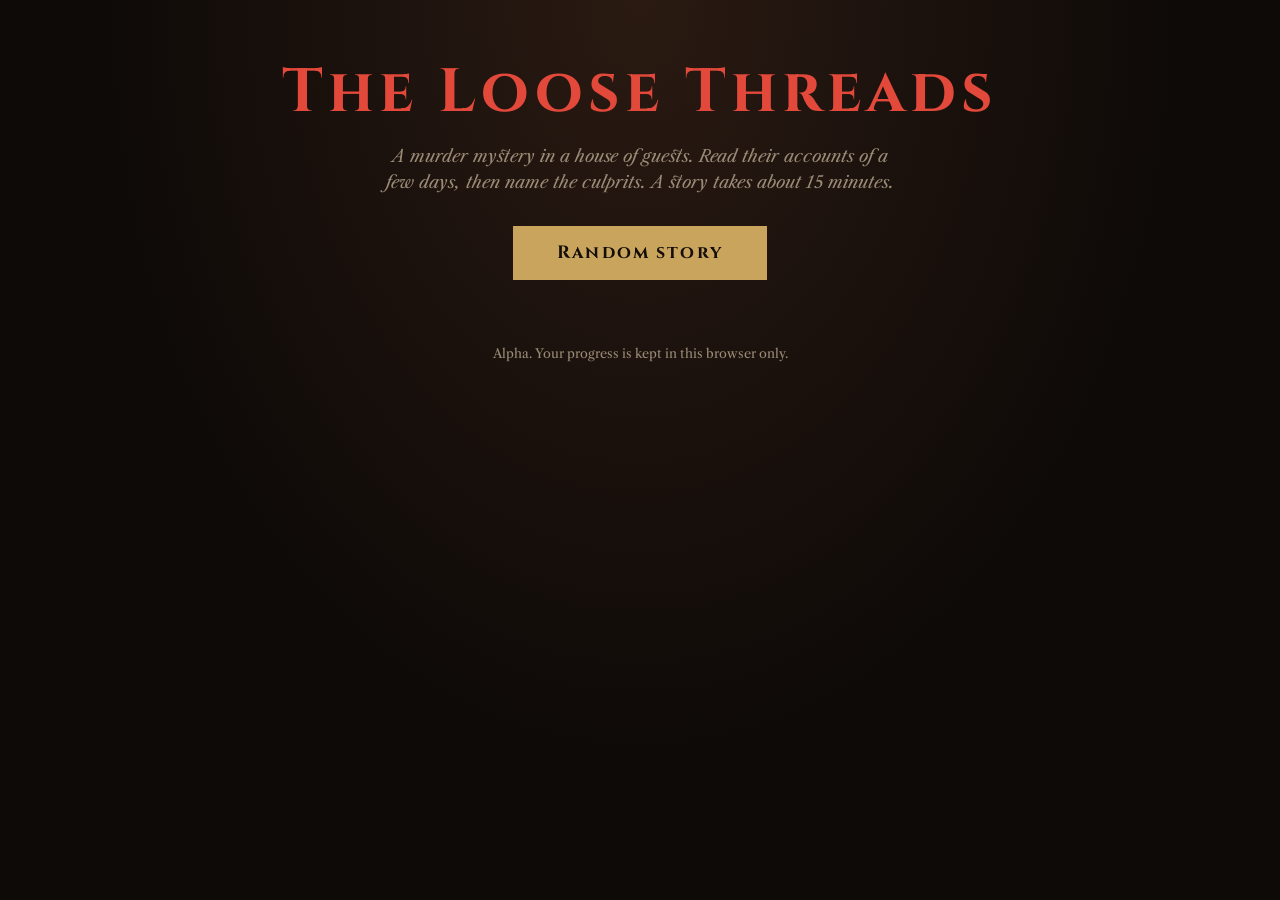
==== play/index.html @ cd0e4212 "The Loose Threads frontend The game view, the library page, the story format and its checker, and th" ====
<!doctype html>
<html lang="en">
<head>
<meta charset="utf-8">
<meta name="viewport" content="width=device-width, initial-scale=1">
<title>The Loose Threads</title>
<link rel="preconnect" href="https://fonts.googleapis.com">
<link rel="preconnect" href="https://fonts.gstatic.com" crossorigin>
<link rel="stylesheet" href="https://fonts.googleapis.com/css2?family=Libre+Caslon+Text:ital,wght@0,400;0,700;1,400&family=Cinzel:wght@500;700&display=swap">
<link rel="stylesheet" href="play.css">
</head>
<body>
<main>
  <h1>The Loose Threads</h1>
  <p class="lede">A murder mystery in a house of guests. Read their accounts of a few days, then name the culprits. A story takes about 15 minutes.</p>
  <button id="random" class="random">Random story</button>
  <p id="left" class="left"></p>
  <p id="tally" class="left"></p>
  <p class="alpha">Alpha. Your progress is kept in this browser only.</p>
  <ol id="stories" class="stories"></ol>
</main>
<script type="module" src="play.js"></script>
</body>
</html>
---- play/play.css ----
:root { --gold: #c9a45c; --red: #e2493b; --dim: #9a8b76; color-scheme: dark; }
* { box-sizing: border-box; }
body { margin: 0; min-height: 100vh; background: radial-gradient(ellipse at 50% 0%, #2a1a12 0%, #0e0a08 60%); color: #e8dcc8; font: 17px/1.5 "Libre Caslon Text", Georgia, serif; }
main { max-width: 760px; margin: 0 auto; padding: 3em 1.2em 4em; text-align: center; }
h1 { margin: 0; font: 700 clamp(2.4em, 8vw, 3.6em) "Cinzel", serif; letter-spacing: 0.08em; color: var(--red); }
.lede { margin: 0.6em auto 1.8em; max-width: 30em; color: var(--dim); font-style: italic; }
.random { padding: 0.8em 2.4em; cursor: pointer; background: var(--gold); color: #140d09; border: 1px solid var(--gold); font: 700 1.05em "Cinzel", serif; letter-spacing: 0.12em; }
.random:hover { background: #dcb873; }
.left { min-height: 1.5em; margin: 0.6em 0 0; color: var(--dim); font-size: 0.85em; }
.alpha { margin: 0.2em 0 1.8em; color: var(--dim); font-size: 0.75em; }
.stories { display: grid; grid-template-columns: repeat(auto-fill, minmax(88px, 1fr)); gap: 0.5em; margin: 0; padding: 0; list-style: none; }
.stories a { display: flex; flex-direction: column; align-items: center; min-height: 5.2em; padding: 0.55em 0.2em 0.45em; text-decoration: none; color: inherit; background: #15100c; border: 1px solid #3a2f22; }
.stories a:hover { border-color: var(--gold); }
.stories b { font: 700 1.25em "Cinzel", serif; color: var(--gold); }
.stories span { font-size: 0.75em; color: var(--dim); text-align: center; }
.stories em { margin-top: 0.15em; font: normal 0.7em "Cinzel", serif; letter-spacing: 0.08em; color: var(--dim); }
.stories a.played { opacity: 0.6; }
.stories a.solved { opacity: 0.6; border-color: #4f6b3a; }
.stories a.solved em { color: #9cc27a; }
.stories a.revealed { opacity: 0.6; border-color: #5a4a36; }
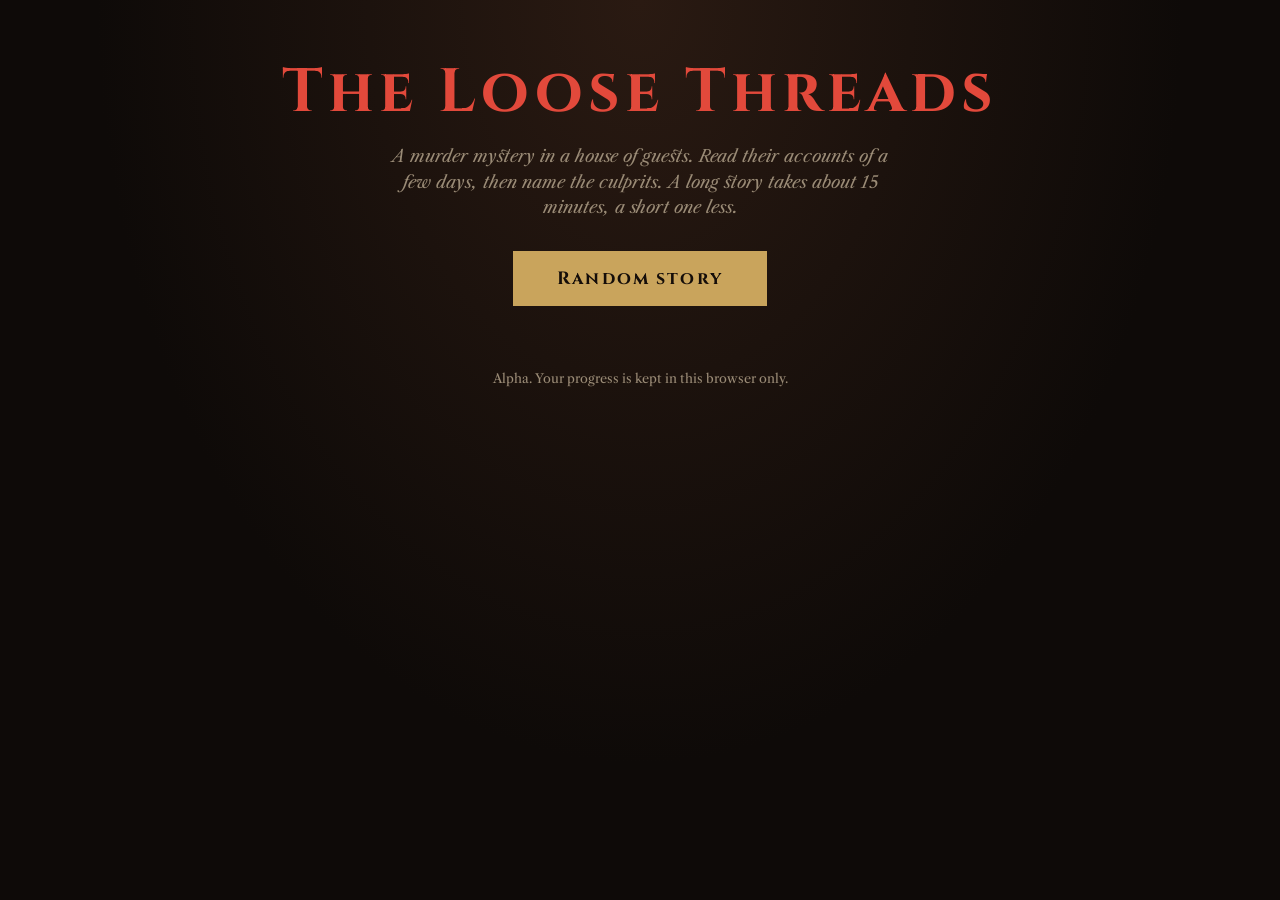
==== commit feb2594f: "Library screen: difficulty on each tile, filters by length and difficulty" ====
--- a/play/index.html
+++ b/play/index.html
@@ -12,11 +12,12 @@
 <body>
 <main>
   <h1>The Loose Threads</h1>
-  <p class="lede">A murder mystery in a house of guests. Read their accounts of a few days, then name the culprits. A story takes about 15 minutes.</p>
+  <p class="lede">A murder mystery in a house of guests. Read their accounts of a few days, then name the culprits. A long story takes about 15 minutes, a short one less.</p>
   <button id="random" class="random">Random story</button>
   <p id="left" class="left"></p>
   <p id="tally" class="left"></p>
   <p class="alpha">Alpha. Your progress is kept in this browser only.</p>
+  <div id="filters" class="filters"></div>
   <ol id="stories" class="stories"></ol>
 </main>
 <script type="module" src="play.js"></script>
--- a/play/play.css
+++ b/play/play.css
@@ -9,11 +9,22 @@
 .left { min-height: 1.5em; margin: 0.6em 0 0; color: var(--dim); font-size: 0.85em; }
 .alpha { margin: 0.2em 0 1.8em; color: var(--dim); font-size: 0.75em; }
 .stories { display: grid; grid-template-columns: repeat(auto-fill, minmax(88px, 1fr)); gap: 0.5em; margin: 0; padding: 0; list-style: none; }
-.stories a { display: flex; flex-direction: column; align-items: center; min-height: 5.2em; padding: 0.55em 0.2em 0.45em; text-decoration: none; color: inherit; background: #15100c; border: 1px solid #3a2f22; }
+.stories a { display: flex; flex-direction: column; align-items: center; min-height: 6.4em; padding: 0.55em 0.2em 0.45em; text-decoration: none; color: inherit; background: #15100c; border: 1px solid #3a2f22; }
 .stories a:hover { border-color: var(--gold); }
 .stories b { font: 700 1.25em "Cinzel", serif; color: var(--gold); }
 .stories span { font-size: 0.75em; color: var(--dim); text-align: center; }
 .stories em { margin-top: 0.15em; font: normal 0.7em "Cinzel", serif; letter-spacing: 0.08em; color: var(--dim); }
+.stories i { margin-top: 0.2em; font: normal 0.7em "Cinzel", serif; letter-spacing: 0.1em; text-transform: uppercase; }
+.stories i.easy { color: #9cc27a; }
+.stories i.medium { color: var(--gold); }
+.stories i.hard { color: var(--red); }
+.stories li[hidden] { display: none; }
+.filters { display: grid; gap: 0.4em; margin: 0 0 1.2em; }
+.filters div { display: flex; flex-wrap: wrap; justify-content: center; gap: 0.4em; }
+.filters button { padding: 0.35em 0.9em; cursor: pointer; background: none; color: var(--dim); border: 1px solid #3a2f22; font: 500 0.75em "Cinzel", serif; letter-spacing: 0.1em; text-transform: uppercase; }
+.filters button:hover { border-color: var(--gold); }
+.filters button[aria-pressed="true"] { color: #140d09; background: var(--gold); border-color: var(--gold); }
+.random:disabled { opacity: 0.4; cursor: default; }
 .stories a.played { opacity: 0.6; }
 .stories a.solved { opacity: 0.6; border-color: #4f6b3a; }
 .stories a.solved em { color: #9cc27a; }
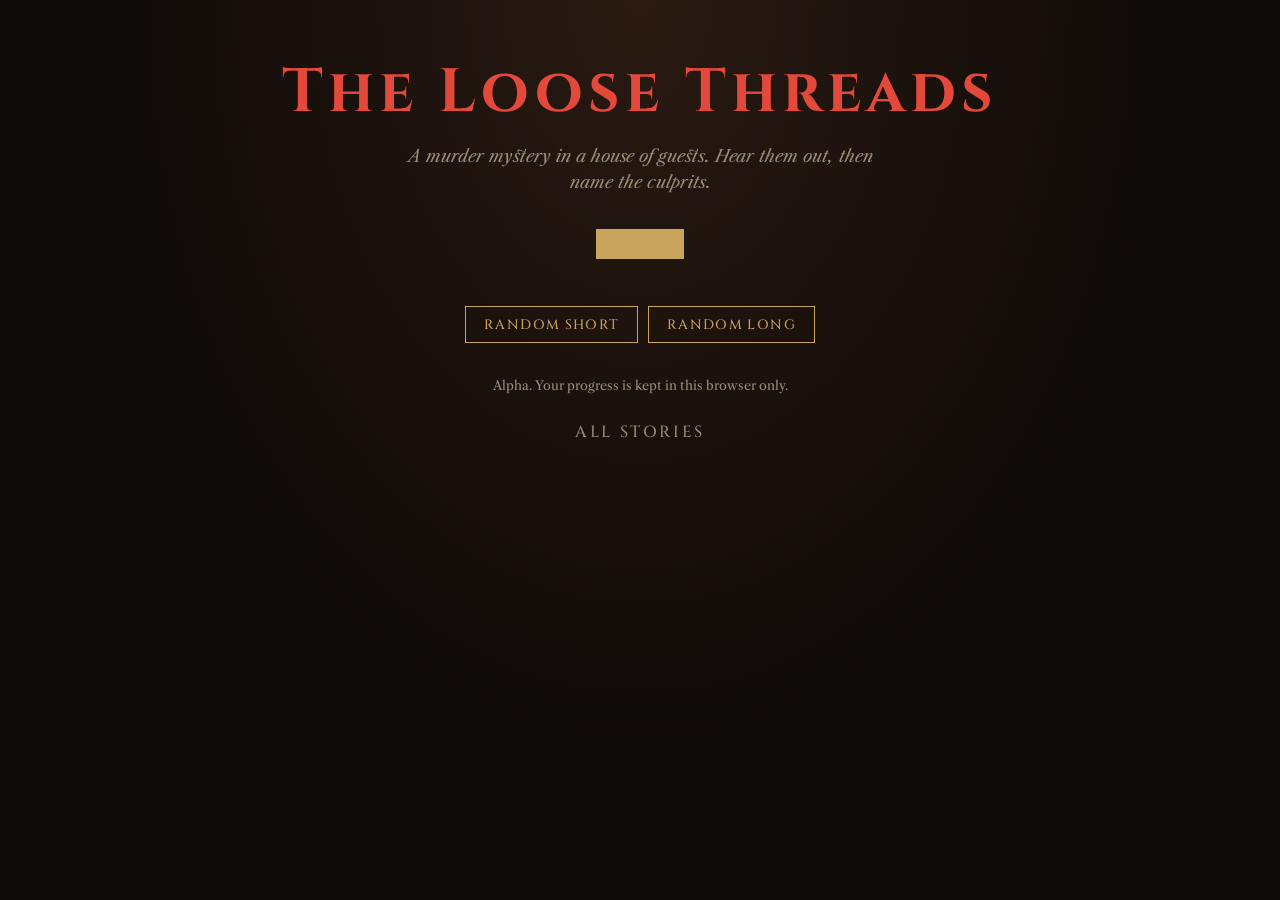
==== commit 7a90c9ad: "Library screen: a next-case button by days, random short and long, tabs for the archive" ====
--- a/play/index.html
+++ b/play/index.html
@@ -12,12 +12,18 @@
 <body>
 <main>
   <h1>The Loose Threads</h1>
-  <p class="lede">A murder mystery in a house of guests. Read their accounts of a few days, then name the culprits. A long story takes about 15 minutes, a short one less.</p>
-  <button id="random" class="random">Random story</button>
-  <p id="left" class="left"></p>
+  <p class="lede">A murder mystery in a house of guests. Hear them out, then name the culprits.</p>
+  <button id="next" class="random"></button>
+  <p id="nextline" class="left"></p>
+  <div class="more">
+    <button id="random-short">Random short</button>
+    <button id="random-long">Random long</button>
+  </div>
   <p id="tally" class="left"></p>
   <p class="alpha">Alpha. Your progress is kept in this browser only.</p>
-  <div id="filters" class="filters"></div>
+  <h2>All stories</h2>
+  <div id="tabs" class="filters"></div>
+  <p id="left" class="left"></p>
   <ol id="stories" class="stories"></ol>
 </main>
 <script type="module" src="play.js"></script>
--- a/play/play.css
+++ b/play/play.css
@@ -9,22 +9,21 @@
 .left { min-height: 1.5em; margin: 0.6em 0 0; color: var(--dim); font-size: 0.85em; }
 .alpha { margin: 0.2em 0 1.8em; color: var(--dim); font-size: 0.75em; }
 .stories { display: grid; grid-template-columns: repeat(auto-fill, minmax(88px, 1fr)); gap: 0.5em; margin: 0; padding: 0; list-style: none; }
-.stories a { display: flex; flex-direction: column; align-items: center; min-height: 6.4em; padding: 0.55em 0.2em 0.45em; text-decoration: none; color: inherit; background: #15100c; border: 1px solid #3a2f22; }
+.stories a { display: flex; flex-direction: column; align-items: center; min-height: 5.2em; padding: 0.55em 0.2em 0.45em; text-decoration: none; color: inherit; background: #15100c; border: 1px solid #3a2f22; }
 .stories a:hover { border-color: var(--gold); }
 .stories b { font: 700 1.25em "Cinzel", serif; color: var(--gold); }
 .stories span { font-size: 0.75em; color: var(--dim); text-align: center; }
 .stories em { margin-top: 0.15em; font: normal 0.7em "Cinzel", serif; letter-spacing: 0.08em; color: var(--dim); }
-.stories i { margin-top: 0.2em; font: normal 0.7em "Cinzel", serif; letter-spacing: 0.1em; text-transform: uppercase; }
-.stories i.easy { color: #9cc27a; }
-.stories i.medium { color: var(--gold); }
-.stories i.hard { color: var(--red); }
 .stories li[hidden] { display: none; }
-.filters { display: grid; gap: 0.4em; margin: 0 0 1.2em; }
-.filters div { display: flex; flex-wrap: wrap; justify-content: center; gap: 0.4em; }
-.filters button { padding: 0.35em 0.9em; cursor: pointer; background: none; color: var(--dim); border: 1px solid #3a2f22; font: 500 0.75em "Cinzel", serif; letter-spacing: 0.1em; text-transform: uppercase; }
-.filters button:hover { border-color: var(--gold); }
+.filters { display: flex; flex-wrap: wrap; justify-content: center; gap: 0.4em; margin: 0; }
+.filters button, .more button { padding: 0.35em 0.9em; cursor: pointer; background: none; color: var(--dim); border: 1px solid #3a2f22; font: 500 0.75em "Cinzel", serif; letter-spacing: 0.1em; text-transform: uppercase; }
+.filters button:hover, .more button:hover { border-color: var(--gold); }
 .filters button[aria-pressed="true"] { color: #140d09; background: var(--gold); border-color: var(--gold); }
-.random:disabled { opacity: 0.4; cursor: default; }
+.more { display: flex; justify-content: center; gap: 0.6em; margin: 1em 0 0.4em; }
+.more button { padding: 0.6em 1.3em; font-size: 0.8em; color: var(--gold); border-color: var(--gold); }
+.more button[hidden] { display: none; }
+h2 { margin: 1.6em 0 0.6em; font: 500 0.95em "Cinzel", serif; letter-spacing: 0.16em; text-transform: uppercase; color: var(--dim); }
+.stories { margin-top: 1em; }
 .stories a.played { opacity: 0.6; }
 .stories a.solved { opacity: 0.6; border-color: #4f6b3a; }
 .stories a.solved em { color: #9cc27a; }
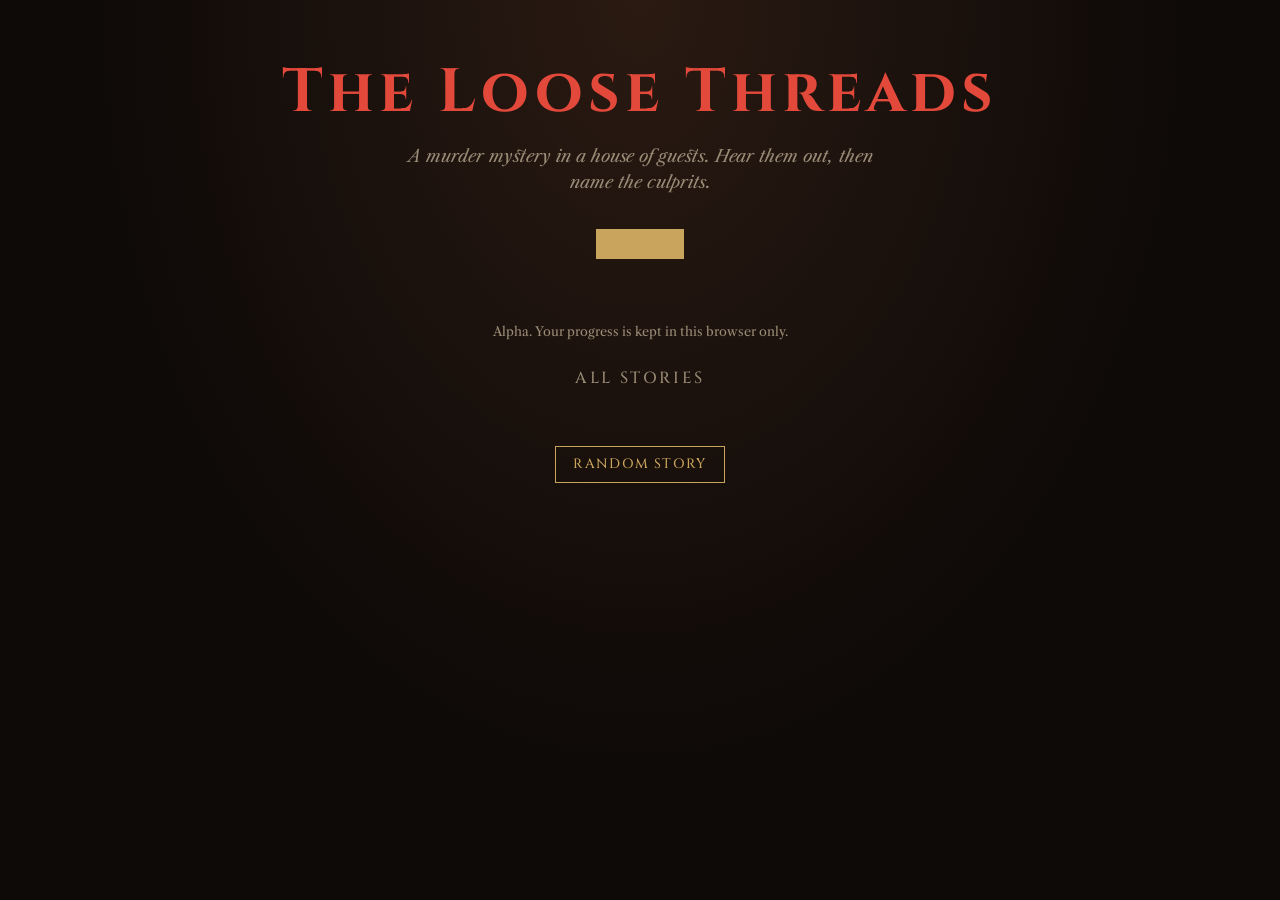
==== commit 1ace07a9: "Library screen: a tab for each day count, one random button for the shown stories" ====
--- a/play/index.html
+++ b/play/index.html
@@ -15,15 +15,12 @@
   <p class="lede">A murder mystery in a house of guests. Hear them out, then name the culprits.</p>
   <button id="next" class="random"></button>
   <p id="nextline" class="left"></p>
-  <div class="more">
-    <button id="random-short">Random short</button>
-    <button id="random-long">Random long</button>
-  </div>
   <p id="tally" class="left"></p>
   <p class="alpha">Alpha. Your progress is kept in this browser only.</p>
   <h2>All stories</h2>
   <div id="tabs" class="filters"></div>
   <p id="left" class="left"></p>
+  <div class="more"><button id="random">Random story</button></div>
   <ol id="stories" class="stories"></ol>
 </main>
 <script type="module" src="play.js"></script>
--- a/play/play.css
+++ b/play/play.css
@@ -8,8 +8,9 @@
 .random:hover { background: #dcb873; }
 .left { min-height: 1.5em; margin: 0.6em 0 0; color: var(--dim); font-size: 0.85em; }
 .alpha { margin: 0.2em 0 1.8em; color: var(--dim); font-size: 0.75em; }
-.stories { display: grid; grid-template-columns: repeat(auto-fill, minmax(88px, 1fr)); gap: 0.5em; margin: 0; padding: 0; list-style: none; }
-.stories a { display: flex; flex-direction: column; align-items: center; min-height: 5.2em; padding: 0.55em 0.2em 0.45em; text-decoration: none; color: inherit; background: #15100c; border: 1px solid #3a2f22; }
+.stories { display: grid; grid-template-columns: repeat(auto-fill, minmax(88px, 1fr)); grid-auto-rows: 1fr; gap: 0.5em; margin: 0; padding: 0; list-style: none; }
+.stories li { display: flex; }
+.stories a { flex: 1; display: flex; flex-direction: column; align-items: center; min-height: 6.1em; padding: 0.55em 0.2em 0.45em; text-decoration: none; color: inherit; background: #15100c; border: 1px solid #3a2f22; }
 .stories a:hover { border-color: var(--gold); }
 .stories b { font: 700 1.25em "Cinzel", serif; color: var(--gold); }
 .stories span { font-size: 0.75em; color: var(--dim); text-align: center; }
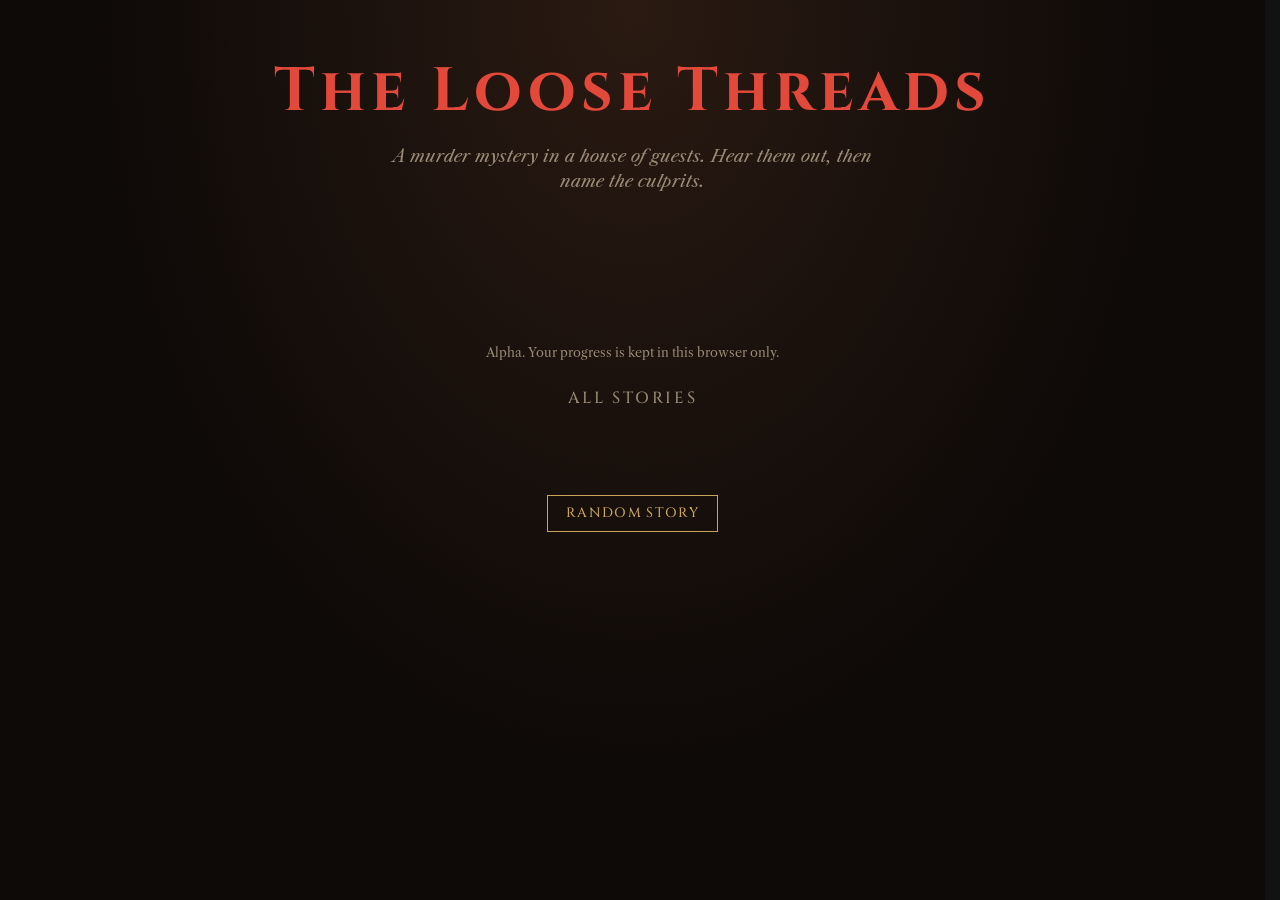
==== commit 147d81e0: "The page serves its own fonts and appears once it is built The four faces are served from play/fonts" ====
--- a/play/index.html
+++ b/play/index.html
@@ -4,13 +4,43 @@
 <meta charset="utf-8">
 <meta name="viewport" content="width=device-width, initial-scale=1">
 <title>The Loose Threads</title>
-<link rel="preconnect" href="https://fonts.googleapis.com">
-<link rel="preconnect" href="https://fonts.gstatic.com" crossorigin>
-<link rel="stylesheet" href="https://fonts.googleapis.com/css2?family=Libre+Caslon+Text:ital,wght@0,400;0,700;1,400&family=Cinzel:wght@500;700&display=swap">
-<link rel="stylesheet" href="play.css">
+<!-- One page, two views: the library, or with ?story=<id> the game. Each
+     view's stylesheets and markup carry its name as their class, and the
+     scripts below drop the other view's before anything is drawn.
+     VIEW also names what the view asks for at once, where its script
+     would ask one file after another: the fonts its first screen is set
+     in (files of fonts/), its first module and, below, its data, at the
+     address play.js or shared.js fetches. deploy/build.py refuses a font
+     it does not ship and writes out each first module's whole graph.
+     The page is hidden until boot.js reveals it, or until SHOW_BY has
+     passed since this script ran, whatever has loaded by then. The game's
+     continue button is off until the reader gives it its step. -->
+<script>
+const STORY = new URLSearchParams(location.search).get("story");
+const VIEW = STORY
+  ? {drop: ".library", fonts: ["cinzel-latin", "libre-caslon-text-400-latin", "libre-caslon-text-700-latin"], modules: ["story/story.js"]}
+  : {drop: ".game", fonts: ["cinzel-latin", "libre-caslon-text-400-latin", "libre-caslon-text-italic-latin"], modules: ["play.js"]};
+const drop = () => { for (const n of document.querySelectorAll(VIEW.drop)) n.remove(); };
+const ask = (rel, href, more) => document.head.append(Object.assign(document.createElement("link"), {rel, href, ...more}));
+for (const font of VIEW.fonts) ask("preload", `fonts/${font}.woff2`, {as: "font", type: "font/woff2", crossOrigin: "anonymous"});
+ask("preload", `../stories/${STORY || "index"}.json`, {as: "fetch", crossOrigin: "anonymous"});
+for (const module of VIEW.modules) ask("modulepreload", module);
+const SHOW_BY = 1000;  // ms
+const reveal = () => document.documentElement.classList.add("ready");
+setTimeout(reveal, SHOW_BY);
+</script>
+<style>html:not(.ready) body > * { visibility: hidden; }</style>
+<noscript><style>html:not(.ready) body > * { visibility: visible; }</style></noscript>
+<link rel="stylesheet" href="fonts.css">
+<link rel="stylesheet" href="play.css" class="library">
+<link rel="stylesheet" href="reader.css" class="game">
+<link rel="stylesheet" href="story/story.css" class="game">
+<link rel="stylesheet" href="player/player.css" class="game">
+<link rel="stylesheet" href="story/tools.css" class="game">
+<script>drop();</script>
 </head>
 <body>
-<main>
+<main class="library">
   <h1>The Loose Threads</h1>
   <p class="lede">A murder mystery in a house of guests. Hear them out, then name the culprits.</p>
   <button id="next" class="random"></button>
@@ -23,6 +53,9 @@
   <div class="more"><button id="random">Random story</button></div>
   <ol id="stories" class="stories"></ol>
 </main>
-<script type="module" src="play.js"></script>
+<div id="log" class="log game"><button id="next" class="next quiet" disabled>continue</button><div id="spacer"></div></div>
+<div id="pop" class="game"><div id="legend" class="legend-row"></div><svg id="map" class="map"></svg></div>
+<script>drop();</script>
+<script type="module" src="boot.js"></script>
 </body>
 </html>
--- a/play/fonts.css
+++ b/play/fonts.css
@@ -0,0 +1,131 @@
+/* The four faces of the site, served from fonts/ in their Latin and Latin
+   Extended ranges. Cinzel, Libre Caslon Text, Playfair Display and Grenze
+   Gotisch are each under the SIL Open Font License 1.1 (fonts/OFL.txt). */
+@font-face {
+  font-family: 'Cinzel';
+  font-style: normal;
+  font-weight: 500;
+  font-display: swap;
+  src: url(fonts/cinzel-latin-ext.woff2) format('woff2');
+  unicode-range: U+0100-02BA, U+02BD-02C5, U+02C7-02CC, U+02CE-02D7, U+02DD-02FF, U+0304, U+0308, U+0329, U+1D00-1DBF, U+1E00-1E9F, U+1EF2-1EFF, U+2020, U+20A0-20AB, U+20AD-20C4, U+2113, U+2C60-2C7F, U+A720-A7FF;
+}
+@font-face {
+  font-family: 'Cinzel';
+  font-style: normal;
+  font-weight: 500;
+  font-display: swap;
+  src: url(fonts/cinzel-latin.woff2) format('woff2');
+  unicode-range: U+0000-00FF, U+0131, U+0152-0153, U+02BB-02BC, U+02C6, U+02DA, U+02DC, U+0304, U+0308, U+0329, U+2000-206F, U+20AC, U+2122, U+2191, U+2193, U+2212, U+2215, U+FEFF, U+FFFD;
+}
+@font-face {
+  font-family: 'Cinzel';
+  font-style: normal;
+  font-weight: 700;
+  font-display: swap;
+  src: url(fonts/cinzel-latin-ext.woff2) format('woff2');
+  unicode-range: U+0100-02BA, U+02BD-02C5, U+02C7-02CC, U+02CE-02D7, U+02DD-02FF, U+0304, U+0308, U+0329, U+1D00-1DBF, U+1E00-1E9F, U+1EF2-1EFF, U+2020, U+20A0-20AB, U+20AD-20C4, U+2113, U+2C60-2C7F, U+A720-A7FF;
+}
+@font-face {
+  font-family: 'Cinzel';
+  font-style: normal;
+  font-weight: 700;
+  font-display: swap;
+  src: url(fonts/cinzel-latin.woff2) format('woff2');
+  unicode-range: U+0000-00FF, U+0131, U+0152-0153, U+02BB-02BC, U+02C6, U+02DA, U+02DC, U+0304, U+0308, U+0329, U+2000-206F, U+20AC, U+2122, U+2191, U+2193, U+2212, U+2215, U+FEFF, U+FFFD;
+}
+@font-face {
+  font-family: 'Grenze Gotisch';
+  font-style: normal;
+  font-weight: 700;
+  font-display: swap;
+  src: url(fonts/grenze-gotisch-latin-ext.woff2) format('woff2');
+  unicode-range: U+0100-02BA, U+02BD-02C5, U+02C7-02CC, U+02CE-02D7, U+02DD-02FF, U+0304, U+0308, U+0329, U+1D00-1DBF, U+1E00-1E9F, U+1EF2-1EFF, U+2020, U+20A0-20AB, U+20AD-20C4, U+2113, U+2C60-2C7F, U+A720-A7FF;
+}
+@font-face {
+  font-family: 'Grenze Gotisch';
+  font-style: normal;
+  font-weight: 700;
+  font-display: swap;
+  src: url(fonts/grenze-gotisch-latin.woff2) format('woff2');
+  unicode-range: U+0000-00FF, U+0131, U+0152-0153, U+02BB-02BC, U+02C6, U+02DA, U+02DC, U+0304, U+0308, U+0329, U+2000-206F, U+20AC, U+2122, U+2191, U+2193, U+2212, U+2215, U+FEFF, U+FFFD;
+}
+@font-face {
+  font-family: 'Grenze Gotisch';
+  font-style: normal;
+  font-weight: 900;
+  font-display: swap;
+  src: url(fonts/grenze-gotisch-latin-ext.woff2) format('woff2');
+  unicode-range: U+0100-02BA, U+02BD-02C5, U+02C7-02CC, U+02CE-02D7, U+02DD-02FF, U+0304, U+0308, U+0329, U+1D00-1DBF, U+1E00-1E9F, U+1EF2-1EFF, U+2020, U+20A0-20AB, U+20AD-20C4, U+2113, U+2C60-2C7F, U+A720-A7FF;
+}
+@font-face {
+  font-family: 'Grenze Gotisch';
+  font-style: normal;
+  font-weight: 900;
+  font-display: swap;
+  src: url(fonts/grenze-gotisch-latin.woff2) format('woff2');
+  unicode-range: U+0000-00FF, U+0131, U+0152-0153, U+02BB-02BC, U+02C6, U+02DA, U+02DC, U+0304, U+0308, U+0329, U+2000-206F, U+20AC, U+2122, U+2191, U+2193, U+2212, U+2215, U+FEFF, U+FFFD;
+}
+@font-face {
+  font-family: 'Libre Caslon Text';
+  font-style: italic;
+  font-weight: 400;
+  font-display: swap;
+  src: url(fonts/libre-caslon-text-italic-latin-ext.woff2) format('woff2');
+  unicode-range: U+0100-02BA, U+02BD-02C5, U+02C7-02CC, U+02CE-02D7, U+02DD-02FF, U+0304, U+0308, U+0329, U+1D00-1DBF, U+1E00-1E9F, U+1EF2-1EFF, U+2020, U+20A0-20AB, U+20AD-20C4, U+2113, U+2C60-2C7F, U+A720-A7FF;
+}
+@font-face {
+  font-family: 'Libre Caslon Text';
+  font-style: italic;
+  font-weight: 400;
+  font-display: swap;
+  src: url(fonts/libre-caslon-text-italic-latin.woff2) format('woff2');
+  unicode-range: U+0000-00FF, U+0131, U+0152-0153, U+02BB-02BC, U+02C6, U+02DA, U+02DC, U+0304, U+0308, U+0329, U+2000-206F, U+20AC, U+2122, U+2191, U+2193, U+2212, U+2215, U+FEFF, U+FFFD;
+}
+@font-face {
+  font-family: 'Libre Caslon Text';
+  font-style: normal;
+  font-weight: 400;
+  font-display: swap;
+  src: url(fonts/libre-caslon-text-400-latin-ext.woff2) format('woff2');
+  unicode-range: U+0100-02BA, U+02BD-02C5, U+02C7-02CC, U+02CE-02D7, U+02DD-02FF, U+0304, U+0308, U+0329, U+1D00-1DBF, U+1E00-1E9F, U+1EF2-1EFF, U+2020, U+20A0-20AB, U+20AD-20C4, U+2113, U+2C60-2C7F, U+A720-A7FF;
+}
+@font-face {
+  font-family: 'Libre Caslon Text';
+  font-style: normal;
+  font-weight: 400;
+  font-display: swap;
+  src: url(fonts/libre-caslon-text-400-latin.woff2) format('woff2');
+  unicode-range: U+0000-00FF, U+0131, U+0152-0153, U+02BB-02BC, U+02C6, U+02DA, U+02DC, U+0304, U+0308, U+0329, U+2000-206F, U+20AC, U+2122, U+2191, U+2193, U+2212, U+2215, U+FEFF, U+FFFD;
+}
+@font-face {
+  font-family: 'Libre Caslon Text';
+  font-style: normal;
+  font-weight: 700;
+  font-display: swap;
+  src: url(fonts/libre-caslon-text-700-latin-ext.woff2) format('woff2');
+  unicode-range: U+0100-02BA, U+02BD-02C5, U+02C7-02CC, U+02CE-02D7, U+02DD-02FF, U+0304, U+0308, U+0329, U+1D00-1DBF, U+1E00-1E9F, U+1EF2-1EFF, U+2020, U+20A0-20AB, U+20AD-20C4, U+2113, U+2C60-2C7F, U+A720-A7FF;
+}
+@font-face {
+  font-family: 'Libre Caslon Text';
+  font-style: normal;
+  font-weight: 700;
+  font-display: swap;
+  src: url(fonts/libre-caslon-text-700-latin.woff2) format('woff2');
+  unicode-range: U+0000-00FF, U+0131, U+0152-0153, U+02BB-02BC, U+02C6, U+02DA, U+02DC, U+0304, U+0308, U+0329, U+2000-206F, U+20AC, U+2122, U+2191, U+2193, U+2212, U+2215, U+FEFF, U+FFFD;
+}
+@font-face {
+  font-family: 'Playfair Display';
+  font-style: italic;
+  font-weight: 500;
+  font-display: swap;
+  src: url(fonts/playfair-display-italic-latin-ext.woff2) format('woff2');
+  unicode-range: U+0100-02BA, U+02BD-02C5, U+02C7-02CC, U+02CE-02D7, U+02DD-02FF, U+0304, U+0308, U+0329, U+1D00-1DBF, U+1E00-1E9F, U+1EF2-1EFF, U+2020, U+20A0-20AB, U+20AD-20C4, U+2113, U+2C60-2C7F, U+A720-A7FF;
+}
+@font-face {
+  font-family: 'Playfair Display';
+  font-style: italic;
+  font-weight: 500;
+  font-display: swap;
+  src: url(fonts/playfair-display-italic-latin.woff2) format('woff2');
+  unicode-range: U+0000-00FF, U+0131, U+0152-0153, U+02BB-02BC, U+02C6, U+02DA, U+02DC, U+0304, U+0308, U+0329, U+2000-206F, U+20AC, U+2122, U+2191, U+2193, U+2212, U+2215, U+FEFF, U+FFFD;
+}
--- a/play/play.css
+++ b/play/play.css
@@ -1,29 +1,37 @@
-:root { --gold: #c9a45c; --red: #e2493b; --dim: #9a8b76; color-scheme: dark; }
+/* Nothing moves where the page is shown before its script or its fonts
+   are done (a load slower than index.html waits for, or one that failed).
+   --cinzel is the line height the Cinzel face gives by itself, set on
+   every element in that face so a fallback stands as tall, and the parts
+   the script fills hold their height while empty. The scrollbar's gutter
+   is kept, so a day tab that shortens the list moves nothing sideways. */
+:root { --gold: #c9a45c; --red: #e2493b; --dim: #9a8b76; --cinzel: 1.348; color-scheme: dark; scrollbar-gutter: stable; }
 * { box-sizing: border-box; }
 body { margin: 0; min-height: 100vh; background: radial-gradient(ellipse at 50% 0%, #2a1a12 0%, #0e0a08 60%); color: #e8dcc8; font: 17px/1.5 "Libre Caslon Text", Georgia, serif; }
 main { max-width: 760px; margin: 0 auto; padding: 3em 1.2em 4em; text-align: center; }
-h1 { margin: 0; font: 700 clamp(2.4em, 8vw, 3.6em) "Cinzel", serif; letter-spacing: 0.08em; color: var(--red); }
+h1 { margin: 0; font: 700 clamp(2.4em, 8vw, 3.6em)/var(--cinzel) "Cinzel", serif; letter-spacing: 0.08em; color: var(--red); }
 .lede { margin: 0.6em auto 1.8em; max-width: 30em; color: var(--dim); font-style: italic; }
-.random { padding: 0.8em 2.4em; cursor: pointer; background: var(--gold); color: #140d09; border: 1px solid var(--gold); font: 700 1.05em "Cinzel", serif; letter-spacing: 0.12em; }
+.random { padding: 0.8em 2.4em; cursor: pointer; background: var(--gold); color: #140d09; border: 1px solid var(--gold); font: 700 1.05em/var(--cinzel) "Cinzel", serif; letter-spacing: 0.12em; }
 .random:hover { background: #dcb873; }
+.random:empty { visibility: hidden; }
+.random:empty::before { content: "\a0"; }
 .left { min-height: 1.5em; margin: 0.6em 0 0; color: var(--dim); font-size: 0.85em; }
 .alpha { margin: 0.2em 0 1.8em; color: var(--dim); font-size: 0.75em; }
 .stories { display: grid; grid-template-columns: repeat(auto-fill, minmax(88px, 1fr)); grid-auto-rows: 1fr; gap: 0.5em; margin: 0; padding: 0; list-style: none; }
 .stories li { display: flex; }
 .stories a { flex: 1; display: flex; flex-direction: column; align-items: center; min-height: 6.1em; padding: 0.55em 0.2em 0.45em; text-decoration: none; color: inherit; background: #15100c; border: 1px solid #3a2f22; }
 .stories a:hover { border-color: var(--gold); }
-.stories b { font: 700 1.25em "Cinzel", serif; color: var(--gold); }
+.stories b { font: 700 1.25em/var(--cinzel) "Cinzel", serif; color: var(--gold); }
 .stories span { font-size: 0.75em; color: var(--dim); text-align: center; }
-.stories em { margin-top: 0.15em; font: normal 0.7em "Cinzel", serif; letter-spacing: 0.08em; color: var(--dim); }
+.stories em { margin-top: 0.15em; font: normal 0.7em/var(--cinzel) "Cinzel", serif; letter-spacing: 0.08em; color: var(--dim); }
 .stories li[hidden] { display: none; }
-.filters { display: flex; flex-wrap: wrap; justify-content: center; gap: 0.4em; margin: 0; }
-.filters button, .more button { padding: 0.35em 0.9em; cursor: pointer; background: none; color: var(--dim); border: 1px solid #3a2f22; font: 500 0.75em "Cinzel", serif; letter-spacing: 0.1em; text-transform: uppercase; }
+.filters { display: flex; flex-wrap: wrap; justify-content: center; gap: 0.4em; margin: 0; min-height: calc(0.75em * (var(--cinzel) + 0.7) + 2px); }
+.filters button, .more button { padding: 0.35em 0.9em; cursor: pointer; background: none; color: var(--dim); border: 1px solid #3a2f22; font: 500 0.75em/var(--cinzel) "Cinzel", serif; letter-spacing: 0.1em; text-transform: uppercase; }
 .filters button:hover, .more button:hover { border-color: var(--gold); }
 .filters button[aria-pressed="true"] { color: #140d09; background: var(--gold); border-color: var(--gold); }
 .more { display: flex; justify-content: center; gap: 0.6em; margin: 1em 0 0.4em; }
 .more button { padding: 0.6em 1.3em; font-size: 0.8em; color: var(--gold); border-color: var(--gold); }
 .more button[hidden] { display: none; }
-h2 { margin: 1.6em 0 0.6em; font: 500 0.95em "Cinzel", serif; letter-spacing: 0.16em; text-transform: uppercase; color: var(--dim); }
+h2 { margin: 1.6em 0 0.6em; font: 500 0.95em/var(--cinzel) "Cinzel", serif; letter-spacing: 0.16em; text-transform: uppercase; color: var(--dim); }
 .stories { margin-top: 1em; }
 .stories a.played { opacity: 0.6; }
 .stories a.solved { opacity: 0.6; border-color: #4f6b3a; }
--- a/play/reader.css
+++ b/play/reader.css
@@ -0,0 +1,87 @@
+/* The game's ink, the log's type, the house map and continue. */
+
+:root {
+  --bone: #efe6d6;
+  --dim: #9b8f7e;
+  --blood: #c4271d;
+  --red: #e2493b;
+  --gold: #cfa75e;
+  --navy: #9fc0ee;
+  --ink: #080605;
+}
+* { box-sizing: border-box; scrollbar-width: thin; scrollbar-color: #4a3b2a transparent; }
+::-webkit-scrollbar { width: 8px; height: 8px; }
+::-webkit-scrollbar-track { background: transparent; }
+::-webkit-scrollbar-thumb { background: #4a3b2a; border-radius: 4px; }
+::-webkit-scrollbar-thumb:hover { background: #7a6340; }
+html, body { height: 100%; margin: 0; overflow: hidden; background: var(--ink); color: var(--bone); }
+body { font: 18px/1.55 "Libre Caslon Text", serif; }
+
+.log h2 { font: 700 20px "Cinzel", serif; letter-spacing: 0.18em; color: var(--gold); text-align: center; margin: 1.6em 0 0.5em; }
+.entry { margin: 0 0 0.9em; color: #9f9484; transition: color 0.3s; }
+.entry.current { color: var(--bone); }
+.entry .who { font: 700 13px "Cinzel", serif; letter-spacing: 0.16em; color: var(--gold); }
+.entry .line { display: block; padding: 0.05em 0.4em; margin-left: -0.4em; border-left: 2px solid transparent; }
+.entry.narrator { font: italic 500 20px/1.45 var(--her), serif; color: #a8574b; }
+.entry.narrator.current { color: var(--red); }
+.entry.narrator .who { color: var(--blood); }
+.entry.charge .text { font: 900 30px/1.1 "Grenze Gotisch", serif; color: var(--blood); }
+.guest-name { font-weight: 700; color: var(--navy); }
+.room-name { font-weight: 700; color: var(--gold); }
+.entry.charge .guest-name { color: inherit; font-weight: inherit; }
+
+.legend-row { display: flex; justify-content: center; font-size: 13px; color: var(--dim); }
+.legend-row .legend { white-space: pre; }
+svg.map { width: 100%; height: auto; display: block; }
+/* Rooms opaque, so the hallways drawn centre to centre under them show
+   only between the walls. */
+.map rect { fill: rgb(28, 22, 18); stroke: #8a7048; stroke-width: 4; }
+.map .halls .wall { stroke: #8a7048; stroke-width: 26; }
+.map .halls .floor { stroke: rgb(20, 15, 12); stroke-width: 18; }
+.map .cuts rect { fill: rgb(20, 15, 12); stroke: none; }
+/* A room with a rule of its own (the Chapel, a feature) in violet, which a
+   lit room's gold and a body's red cover. */
+.map :is(.graveyard, .feature) rect { fill: #211a2c; stroke: #8b77b4; }
+.map :is(.graveyard, .feature) text.name { fill: #cdbdf0; }
+.map .lit rect { fill: #4a3320; stroke: var(--gold); stroke-width: 4; }
+/* A door an account walks through: gold walls and the lit room's floor. */
+.map .halls .wall.lit { stroke: var(--gold); }
+.map .halls .floor.lit { stroke: #4a3320; }
+.map .cuts rect.lit { fill: #4a3320; }
+.map text.name { fill: var(--bone); font: 700 15px "Libre Caslon Text", serif; text-anchor: middle; dominant-baseline: middle; }
+.map .when { color: var(--gold); }
+.map.big text.name { font-size: 23px; }
+.map.big text.dead { font-size: 19px; }
+.map .body rect { fill: #3a0d09; stroke: var(--red); stroke-width: 4; }
+/* A coloured room on an account's way keeps its colour and takes the way's
+   gold wall, so the way reads unbroken through it. */
+.map .lit:is(.graveyard, .feature) rect { fill: #33274a; stroke: var(--gold); }
+.map .lit.body rect { fill: #5a130c; stroke: var(--gold); }
+/* A violet room's name turns bone where gold or red covers the room. */
+.map :is(.lit, .body) text.name { fill: var(--bone); }
+.map text.dead { fill: var(--red); font: italic 600 13px "Libre Caslon Text", serif; text-anchor: middle; dominant-baseline: middle; }
+
+
+@media (max-width: 899px) { body { font-size: 16px; } }
+
+.shake { animation: shake 0.45s; }
+@keyframes shake {
+  20% { translate: -9px 3px; } 40% { translate: 8px -4px; }
+  60% { translate: -5px 2px; } 80% { translate: 3px -1px; }
+}
+
+/* Continue, a quiet line of text at the log's end. */
+.next.quiet {
+  display: block; margin: 0.6em auto 0; padding: 0.4em 1.2em; background: none; border: none; cursor: pointer;
+  font: 600 14px "Cinzel", serif; letter-spacing: 0.3em; text-transform: lowercase; color: var(--dim);
+  animation: breathe 2.6s ease-in-out infinite;
+}
+.next.quiet::after { content: " \25BE"; }
+.next.quiet:hover { color: var(--gold); }
+.next.quiet:disabled { display: none; }
+@keyframes breathe { 50% { opacity: 0.45; } }
+#pop {
+  position: fixed; top: 2.6em; right: 0.9em; z-index: 19; width: min(560px, calc(100vw - 1.8em)); padding: 0.6em 0.8em 0.8em;
+  background: rgba(8, 6, 5, 0.94); border: 1px solid #3a2f22; box-shadow: 0 8px 30px #000;
+  opacity: 0; pointer-events: none; transition: opacity 0.2s;
+}
--- a/play/story/story.css
+++ b/play/story/story.css
@@ -0,0 +1,103 @@
+/* The game view's strip: every figure at one scale (--frame, the height of
+   a whole 2:3 frame, zoomed per guest so the heads come out one size),
+   panels with no box and no room behind the figures, every panel one height
+   and every text the column's width. */
+
+:root {
+  --col: min(720px, 100% - 2.4rem); --wide: min(960px, 100% - 1.2em);
+  --frame: clamp(390px, 50vh, 640px);
+  --figfade: 50%;       /* how far in from each side a figure fades out */
+}
+/* From 700px the slot signs hang left of the words (about 42px at 18px
+   type), so the margins hold them. The column's margin is in rem, so a line
+   in a larger type is no narrower than the rest. */
+@media (min-width: 700px) { :root { --col: min(720px, 100% - 6rem); --wide: min(960px, 100% - 4em); } }
+
+#log { position: fixed; inset: 0; overflow-y: auto; padding: 2.4em 0 0; }
+#log > * { width: var(--col); margin-left: auto; margin-right: auto; }
+#log > .panel { width: var(--wide); }
+#log > h2 { margin-top: 2.6em; font-size: 26px; }
+#spacer { height: 30vh; }
+
+/* A panel is no box: the figures stand on the page, near its middle and
+   never mirrored, since every guest looks at the viewer. */
+.panel { position: relative; overflow: hidden; transition: filter 0.6s, opacity 0.5s; margin: 1.4em auto 0.9em; }
+#log .panel { height: calc(var(--frame) * 0.56); }
+.panel img.fig { position: absolute; display: block; height: var(--frame); width: auto;
+  transform: scale(var(--zoom, 1)); transform-origin: 50% 0;
+  mask-image: linear-gradient(to right, transparent, #000 var(--figfade), #000 calc(100% - var(--figfade)), transparent); }
+.panel.new, .pair.new { opacity: 0; }
+.past.panel, .pair.past .panel { filter: brightness(0.45) saturate(0.6); }
+.panel .caption { position: absolute; z-index: 2; left: 0.9em; bottom: 0.7em; font: 600 15px "Cinzel", serif; letter-spacing: 0.12em; color: var(--gold); text-shadow: 0 1px 4px #000; }
+.panel .caption svg { vertical-align: -3px; color: var(--gold); }
+
+/* An account: a wide panel of the speaker alone, on alternating sides, the
+   words under it as wide as the text column. The block spans #log and its
+   panel is --wide inside it, so --col resolves against #log for these
+   words as for every entry. */
+#log > .pair.solo { width: 100%; margin: 1.4em auto 0.6em; transition: opacity 0.5s; }
+.solo > .panel { width: var(--wide); margin: 0 auto 0.9em; }
+.solo .fig { top: 0; }
+.solo .fig.a { left: 36%; translate: -50% 0; }
+.solo .fig.b { left: 64%; translate: -50% 0; }
+.solo > .body { width: var(--col); margin: 0 auto; padding: 0; }
+/* The account's map, centred under the art at one width on every screen. */
+.solo > .map, #log > .map.answer { width: min(440px, 100% - 1.6rem); margin: -0.2em auto 1em; transition: filter 0.6s; }
+#log > .map.answer { margin-top: 0.8em; }
+.pair.past > .map { filter: brightness(0.6) saturate(0.7); }
+.pair .entry { margin-bottom: 0.6em; }
+
+/* A day opens on the house, where the bodies lay marked, Veronique beside. */
+.panel.house .lay { position: absolute; z-index: 1; left: 4%; top: 50%; translate: 0 -50%; width: 66%; }
+.panel.house .map { width: 100%; filter: drop-shadow(0 4px 12px #000); }
+.panel.house .caption { position: static; margin-top: 0.6em; text-align: center; color: var(--red); }
+.panel.house .fig { right: 3%; top: 2%; }
+.panel.bow .fig { left: 50%; top: 2%; translate: -50% 0; }
+
+/* An examination: the dead as a grey headshot at the left, the examiner
+   grave at the right. A headshot is the square around a head in a picture
+   framed like the portrait, --hx, --hy and --hside in the picture's 1024
+   by 1536 (cast.js head()), shown --hs wide. */
+.panel .behind { position: absolute; inset: 0; display: flex; justify-content: flex-start; align-items: center; gap: 4%; padding-left: 14%; }
+.panel .head { --hs: calc(var(--frame) * 0.56 * 0.62); width: var(--hs); height: var(--hs); flex: none; border-radius: 6px;
+  background-repeat: no-repeat; background-size: calc(var(--hs) * 1024 / var(--hside)) auto;
+  background-position: calc((var(--hside) / 2 - var(--hx)) * var(--hs) / var(--hside)) calc((var(--hside) / 2 - var(--hy)) * var(--hs) / var(--hside));
+  box-shadow: 0 0 0 1px rgba(207, 167, 94, 0.35), 0 6px 18px #000; }
+.panel.examination .head { filter: grayscale(1) brightness(0.75); opacity: 0.85; }
+.panel.examination .fig { right: 18%; top: 1%; }
+/* Two bodies in one examination: smaller headshots nearer the edge and the
+   examiner further right, so the second headshot is not under the figure. */
+.panel.examination:has(.head + .head) .behind { padding-left: 4%; gap: 3%; }
+.panel.examination:has(.head + .head) .head { --hs: calc(var(--frame) * 0.56 * 0.5); }
+.panel.examination:has(.head + .head) .fig { right: 4%; }
+
+/* A charge: the accused's headshot at the left, the accuser pointing at it
+   from the right, so the arm points toward the accused; the words are in
+   the text under it. */
+.panel.charge .head { filter: brightness(0.9); }
+.panel.charge .fig { right: 14%; top: 1%; }
+#log > .entry.charge { text-align: center; margin-top: -0.2em; }
+#log > .entry.charge .who { margin-bottom: 0.15em; }
+
+#log > .entry.answer { margin-top: 0.8em; margin-bottom: 1.6em; }
+/* A defence that ends an account answering a charge stays close to it. */
+#log > .entry.answer:has(+ .entry.defence) { margin-bottom: 0; }
+#log > .entry.answer + .entry.defence { margin-bottom: 1.6em; }
+
+/* Her lines set as the guests' are, in their type, size and gutter, with
+   no box; only the colour stays hers. */
+#log > .entry.narrator { font: inherit; font-style: normal; color: #b8604f; background: none; border-left: 0; padding: 0; }
+#log .entry.narrator .slotsign { position: absolute; width: 1.9em; margin-right: 0; vertical-align: baseline; }
+
+@media (max-width: 699px) {
+  :root { --col: calc(100% - 1.6rem); --wide: 100%; --frame: min(86vw, 52vh); }
+  /* The house is laid out in flow and may hold a rule's pictures under the
+     map, so it grows from the panels' height. */
+  #log .panel.house { height: auto; min-height: calc(var(--frame) * 0.56); padding: 0.8em 0 0.6em; }
+  .panel.house .lay { position: relative; left: auto; top: auto; translate: none; width: 92%; margin: 0 auto; }
+  .panel.house .fig { display: none; }
+  /* On a phone two headshots stack at the left, smaller. */
+  .panel.examination:has(.head + .head) .behind { flex-direction: column; justify-content: center; align-items: flex-start; gap: 3%; }
+  .panel.examination:has(.head + .head) .head { --hs: calc(var(--frame) * 0.56 * 0.42); }
+  #log .entry.narrator .slotsign { position: static; width: auto; vertical-align: -1px; margin-right: 0.3em; }
+}
--- a/play/player/player.css
+++ b/play/player/player.css
@@ -0,0 +1,274 @@
+/* The player, which the game view places. Veronique's
+   voice, a line's slot signs and marks, the game's tools (the rules,
+   heads, the accusation), the dock with its card and the rules told in
+   play. Red is truth only: her words, the rules
+   and what she says of the dead. A charge, a mark, a pick or a verdict is
+   set in type, bone or gold. */
+
+:root { --her: "Playfair Display"; --her-weight: 500; }
+
+/* Veronique speaks in captions, in her own face (--her). */
+.entry.narrator { font-family: var(--her), serif; font-weight: var(--her-weight); padding: 0.5em 0.9em 0.6em 0.9em; position: relative;
+  background: linear-gradient(90deg, rgba(90, 12, 8, 0.28), rgba(90, 12, 8, 0.06)); border-left: 2px solid var(--blood); }
+
+/* A line that names a slot: its sign hangs centred in a gutter before it,
+   wide enough for two, and the slot's word is set bold. */
+.entry .line { position: relative; }
+.slotsign { position: absolute; left: -2.05em; width: 1.9em; top: 0.28em; display: inline-flex; justify-content: center; gap: 1px; color: var(--gold); }
+.slotsign svg { display: block; }
+.entry.narrator .slotsign { position: static; width: auto; vertical-align: -1px; margin-right: 0.35em; color: var(--red); }
+.slotword { font-weight: 700; color: #e8d3a6; }
+.entry.narrator .slotword { color: inherit; }
+@media (max-width: 699px) { .slotsign { position: static; width: auto; vertical-align: -1px; margin-right: 0.3em; } }
+
+/* A charge's shout in its own face, in the speaker's colour. */
+.entry.charge .text { color: inherit; }
+
+/* A line a charge is about, in the accuser's account and the accused's:
+   a dotted underline. */
+.line.disputed { text-decoration: underline dotted rgba(207, 167, 94, 0.8); text-decoration-thickness: 2px; text-underline-offset: 5px; }
+
+/* A line of an account takes its speaker's mark (data-auto) as the colour
+   of the rule at its left: green cleared, bone suspect, gold culprit. */
+.marking .line[data-auto="cleared"] { border-left-color: #8fae8c; }
+.marking .line[data-auto="suspect"] { border-left-color: var(--bone); }
+.marking .line[data-auto="culprit"] { border-left-color: var(--gold); }
+
+/* A guest's name in the log opens their card. */
+.log :is(.guest-name, .entry:not(.narrator) .speaker) { cursor: pointer; }
+.log .entry:not(.narrator) .speaker:hover { color: var(--bone); }
+
+/* The game's tools. */
+.rules section { margin: 0 0 0.9em; }
+.rules h4 { margin: 0 0 0.2em; font: 700 13px "Cinzel", serif; letter-spacing: 0.14em; color: var(--gold); }
+.rules p { margin: 0 0 0.25em; font-size: 15px; line-height: 1.45; color: var(--red); }
+img.head { display: block; object-fit: cover; object-position: 50% 14%; }
+img.head[src*="/icon/"] { object-position: 50% 50%; }
+/* The player's marks beside an account's speaker: cleared and suspect for
+   the day, culprit, set apart, for the whole story. Green is cleared, bone
+   suspect and gold culprit; red stays the truth's. */
+.marks { display: inline-flex; gap: 0.35em; margin-left: 0.9em; vertical-align: 1px; }
+.mk { font: 600 10.5px "Cinzel", serif; letter-spacing: 0.1em; text-transform: uppercase; padding: 0.15em 0.6em; cursor: pointer; color: var(--dim); background: none; border: 1px solid #4a3b2a; }
+.mk.culprit { margin-left: 0.9em; }
+.mk.suspect.on { color: var(--ink); background: var(--bone); border-color: var(--bone); }
+.mk.cleared.on { color: #120d0a; background: #8fae8c; border-color: #8fae8c; }
+.mk.culprit.on { color: #120d0a; background: var(--gold); border-color: var(--gold); }
+@media (max-width: 699px) { .marks { margin-left: 0.7em; } .mk { padding: 0.3em 0.6em; } }
+/* The marks as a table over her challenge: a column for each guest, a row
+   for each day. On a narrow screen a cell holds the mark's first letter. */
+.marktable { margin: 1.6em auto 1.2em; }
+.marktable[hidden] { display: none; }
+.marktable p { margin: 0 0 0.6em; text-align: center; font-size: 14px; color: var(--dim); }
+.marktable .grid { display: grid; gap: 4px; align-items: center; }
+.marktable .mh { min-width: 0; padding: 0; background: none; cursor: pointer; border: 2px solid #3a2f22; font: 12px "Libre Caslon Text", serif; text-align: center; color: var(--bone); }
+.marktable .mh:hover { border-color: #7a6340; }
+.marktable .mh.dead span { color: var(--dim); }
+.marktable .mh img.head { width: 100%; aspect-ratio: 1; }
+.marktable .mh span { display: block; overflow: hidden; text-overflow: ellipsis; padding: 2px 0; }
+.marktable .mh.culprit { border-color: var(--gold); }
+.marktable .mh.culprit span { color: #120d0a; background: var(--gold); }
+.marktable .md { font: 700 11px "Cinzel", serif; letter-spacing: 0.1em; text-transform: uppercase; color: var(--dim); padding-right: 6px; white-space: nowrap; }
+.marktable .cell { font: 700 10.5px "Cinzel", serif; letter-spacing: 0.08em; text-transform: uppercase; font-style: normal; color: #5d5142; text-align: center; padding: 0.35em 0.1em; border: 1px solid #2a2118; }
+.marktable .cell[data-mark="cleared"] { background: #8fae8c; color: #120d0a; border-color: #8fae8c; }
+.marktable .cell[data-mark="suspect"] { background: var(--bone); color: #120d0a; border-color: var(--bone); }
+@media (max-width: 699px) {
+  .marktable .grid { gap: 2px; }
+  .marktable .mh span { font-size: 9px; }
+  .marktable .md { font-size: 9px; padding-right: 2px; }
+  .marktable .cell { font-size: 0; padding: 0; height: 20px; line-height: 18px; }
+  .marktable .cell::before { content: attr(data-short); font-size: 11px; }
+}
+/* A guest the player marked culprit, until the verdict, on the accusation's
+   tile. */
+.accuse:not(.closed) .pick .who.culprit:not(.on) { border-color: var(--gold); border-style: dashed; }
+.accuse:not(.closed) .pick .who.culprit span { color: var(--gold); }
+.accuse:not(.closed) .pick .who.culprit span::after { content: " \00b7  culprit"; font: 700 10px "Cinzel", serif; letter-spacing: 0.1em; text-transform: uppercase; }
+textarea.page { display: block; width: 100%; margin-top: 0.4em; padding: 0.4em 0.5em; resize: vertical;
+  font: 15px/1.4 "Libre Caslon Text", serif; color: var(--bone); background: #0f0b09; border: 1px solid #3a2f22; }
+.dead img.head { filter: grayscale(1) brightness(0.55); }
+
+/* The accusation: the cast's heads to pick, the seal, the verdict. */
+.accuse .pick { display: grid; grid-template-columns: repeat(auto-fill, minmax(78px, 1fr)); gap: 0.5em; }
+.accuse .pick .who { padding: 0; cursor: pointer; background: none; border: 1px solid #3a2f22; color: var(--bone); font: 700 13px "Libre Caslon Text", serif; }
+.accuse .pick .who img { width: 100%; aspect-ratio: 3 / 4; }
+.accuse .pick .who span { display: block; padding: 0.2em 0; }
+.accuse .pick .who.dead img { filter: grayscale(1) brightness(0.55); }
+.accuse .pick .who.on { border-color: var(--gold); box-shadow: 0 0 0 2px var(--gold); }
+.accuse .pick .who.on img { filter: none; }
+.accuse .pick .who.dead.on img { filter: grayscale(1) brightness(0.8); }
+.sealbtn, .sendbtn { display: block; margin: 0.9em auto 0; padding: 0.5em 1.4em; cursor: pointer; font: 700 14px "Cinzel", serif; letter-spacing: 0.16em;
+  color: var(--ink); background: var(--gold); border: 1px solid var(--gold); }
+.sealbtn:disabled, .sendbtn:disabled { opacity: 0.35; cursor: default; }
+/* Her panel on each sealed team and on the truth opened (tools.js): her
+   captions as in the log, a day's title over its sentences. */
+.herpanel { margin: 1.2em 0 0; text-align: left; }
+.herpanel .entry.answer { margin: 0 0 0.6em; }
+.herpanel .call { font-weight: 700; }
+.herpanel .panel { height: calc(var(--frame) * 0.56); margin: 0 0 0.8em; }
+.herpanel.right .call { color: var(--gold); }
+.herpanel .entry .line + .line { margin-top: 0.8em; }
+.herpanel .entry .line.quote + .line.quote { margin-top: 0.2em; }
+.herpanel .daytitle { display: block; font: 600 12px "Cinzel", serif; font-style: normal; letter-spacing: 0.14em; color: var(--gold); }
+.opentruth { all: unset; display: block; margin: 1em auto 0; cursor: pointer; font: 600 13px "Cinzel", serif; letter-spacing: 0.14em; color: var(--dim); }
+.opentruth:hover { color: var(--gold); }
+/* Her ask after the truth (feedback.js): the three steps in a row, the
+   hearts as the accusation's tiles, the text box and one button. */
+.herpanel.ask .steps { display: flex; flex-wrap: wrap; justify-content: center; gap: 0.5em; margin: 0 0 1.2em; }
+.herpanel.ask .steps .mk { padding: 0.35em 0.9em; }
+.herpanel.ask .steps .mk.on { color: var(--ink); background: var(--gold); border-color: var(--gold); }
+.herpanel.ask .pick { margin: 0 0 1.2em; }
+.herpanel.ask .pick .who.on span::before { content: "\2665  "; color: var(--gold); }
+.herpanel.ask textarea.page { min-height: 4em; }
+.onward { text-align: center; margin: 0.9em 0 0.2em; }
+.onward a { font: 600 13px "Cinzel", serif; letter-spacing: 0.14em; color: var(--gold); }
+
+/* The dock. */
+.dock { position: fixed; left: 0; right: 0; bottom: 0; z-index: 23; display: flex; align-items: flex-end; justify-content: center; gap: 1.2em;
+  padding: 0.35em 0.8em 0.4em; background: var(--ink); border-top: 1px solid #241c15; }
+.dock .ends { display: flex; gap: 0.4em; }
+.dock .end { padding: 0.35em 0.8em; cursor: pointer; font: 600 12px "Cinzel", serif; letter-spacing: 0.14em; color: var(--dim); background: var(--ink); border: 1px solid #3a2f22; }
+.dock .end.on, .dock .end:hover { color: var(--gold); border-color: var(--gold); }
+.dock .accuseb { color: var(--gold); border-color: #7a6340; }
+.dossier { position: fixed; left: 50%; bottom: calc(var(--dock, 3em) + 0.6em); z-index: 22; width: min(760px, 96vw); max-height: 62vh; overflow-y: auto; padding: 1em 1.2em;
+  translate: -50% 0; border: 1px solid #3a2f22; box-shadow: 0 -10px 30px #000; display: none;
+  /* A gold glow at the foot while more lies below; the local cover hides it at the end. */
+  background: linear-gradient(to top, #0e0a08 40%, rgba(14, 10, 8, 0)) center bottom / 100% 44px no-repeat local,
+    radial-gradient(farthest-side at 50% 100%, rgba(207, 167, 94, 0.45), rgba(207, 167, 94, 0)) center bottom / 100% 16px no-repeat scroll,
+    #0e0a08; }
+body.carded .dossier { display: block; }
+.dossier .close { position: absolute; top: 0.4em; right: 0.6em; font-size: 22px; }
+.dossier .close, .notes-pane .close { color: var(--dim); background: none; border: none; cursor: pointer; }
+.dossier .close:hover, .notes-pane .close:hover { color: var(--gold); }
+.dossier h3 { margin: 0 0 0.3em; font: 700 18px "Cinzel", serif; letter-spacing: 0.12em; color: var(--gold); }
+.dossier .file { font-size: 15px; }
+/* A dossier's head line: head, name and pronouns, state; it wraps on a narrow screen. */
+.dossier .top { display: flex; flex-wrap: wrap; align-items: center; gap: 0.3em 0.8em; margin: 0 2em 0.7em 0; }
+.dossier .top img.head { width: 48px; height: 48px; }
+.dossier .top h3 { margin: 0; }
+.dossier .status { color: var(--bone); font-style: italic; }
+.dossier .status.alive { color: var(--dim); }
+.dossier h4 { margin: 1em 0 0.3em; font: 700 12px "Cinzel", serif; letter-spacing: 0.14em; color: var(--dim); }
+.dossier blockquote { margin: 0 0 0.6em; padding: 0.3em 0.7em; border-left: 2px solid #4a3b2a; }
+.dossier blockquote:hover { border-left-color: var(--gold); }
+.dossier blockquote cite { display: block; font: 600 11px "Cinzel", serif; letter-spacing: 0.12em; color: var(--gold); font-style: normal; }
+.dossier blockquote .line { display: block; }
+/* A dossier's quotes keep a gutter for the slot signs, as the log does. */
+.dossier blockquote.said { padding-left: 2.3em; }
+.dossier blockquote.said cite { margin-left: -1.6em; }
+.dossier .line { position: relative; }
+.dossier .slotsign { left: -1.95em; width: 1.7em; top: 0.22em; }
+@media (max-width: 699px) {
+  .dock { gap: 0.4em; padding: 0.3em 0.4em; }
+  /* The slot signs stand inline here, so a dossier's quotes need no gutter. */
+  .dossier blockquote.said { padding-left: 0.7em; }
+  .dossier blockquote.said cite { margin-left: 0; }
+  .dossier .slotsign { width: auto; }
+}
+/* On a narrow screen a card is a modal, over everything, the page dimmed. */
+.scrim { display: none; }
+@media (max-width: 799px) {
+  body.carded .scrim { display: block; position: fixed; inset: 0; z-index: 29; background: rgba(0, 0, 0, 0.72); }
+  .dossier { z-index: 30; left: 0.6em; right: 0.6em; top: 50%; bottom: auto; width: auto; max-height: 84vh; translate: 0 -50%;
+    padding: 1em 1em 1.2em; box-shadow: 0 10px 50px #000; }
+  .dossier .close { top: 0; right: 0; width: 44px; height: 44px; }
+}
+
+/* The accusation as the story's last part, the challenge said above it. */
+.finale { margin: 1em auto 2em; padding: 1em 0; border-top: 1px solid #3a2f22; }
+.workspace .finale .accuse .pick .who span { font-size: 15px; padding: 0.3em 0; }
+
+/* On a phone the cast's tiles are square, so both rows and the seal fit
+   under her challenge. */
+@media (max-width: 799px) { .finale .accuse .pick .who img { aspect-ratio: 1; } }
+
+.rules.ref h4 { margin: 0 0 0.3em; font: 700 14px "Cinzel", serif; letter-spacing: 0.16em; color: var(--gold); }
+.dossier .hint { margin: -0.2em 0 0.8em; color: var(--dim); font-size: 13px; }
+
+/* The notes pane, open beside the card (workspace.js says where it stands). */
+.notes-pane { position: fixed; z-index: 21; display: none; flex-direction: column; padding: 0.3em 0.9em 0.6em;
+  left: 0; right: 0; bottom: var(--dock); height: var(--notes-h);
+  background: #0e0a08; border-top: 1px solid #3a2f22; box-shadow: 0 -10px 30px #000; }
+body.noting .notes-pane { display: flex; }
+.notes-pane .bar { display: flex; align-items: center; justify-content: space-between; flex: none; }
+.notes-pane .bar span { font: 700 12px "Cinzel", serif; letter-spacing: 0.14em; color: var(--dim); }
+.notes-pane .close { font-size: 20px; line-height: 1; padding: 0 0.2em; }
+.notes-pane textarea.page { flex: 1 1 auto; min-height: 4em; height: auto; margin: 0.2em 0 0; resize: none; border: none; padding: 0.2em 0; background: none; }
+.notes-pane textarea.page:focus { outline: none; }
+/* The grip on the pane's inner edge: its top as a strip, its left as a column. */
+.notes-pane .grip { position: absolute; left: 0; right: 0; top: -4px; height: 9px; cursor: ns-resize; touch-action: none; }
+.notes-pane .grip::after { content: ""; position: absolute; left: 50%; top: 3px; width: 44px; height: 3px; translate: -50% 0; border-radius: 2px; background: #4a3b2a; }
+.notes-pane .grip:hover::after { background: var(--gold); }
+@media (min-width: 800px) {
+  body.ui-dock.noting:not(.notes-side) .dossier { bottom: calc(var(--dock) + var(--notes-h) + 0.6em); max-height: calc(100vh - var(--dock) - var(--notes-h) - 2em); }
+}
+body.notes-side .notes-pane { left: auto; top: 0; width: var(--notes-w); height: auto; border-top: none; border-left: 1px solid #3a2f22; box-shadow: -10px 0 30px #000; padding-top: 0.9em; }
+body.notes-side .notes-pane .grip { inset: 0 auto 0 -4px; width: 9px; height: auto; cursor: ew-resize; }
+body.notes-side .notes-pane .grip::after { left: 3px; top: 50%; width: 3px; height: 44px; translate: 0 -50%; }
+body.ui-dock.noting.notes-side .dossier { left: calc((100% - var(--notes-w)) / 2); width: min(760px, 100% - var(--notes-w) - 2em); }
+.rules.ref { font-size: 17px; }
+/* The rules card: the house's own rules lead, and each section's heading
+   stands beside its rules. */
+.rules.ref { display: flex; flex-direction: column; }
+.rules.ref .own { order: -1; padding-bottom: 0.4em; }
+.rules.ref .every { display: block; margin: 0.6em 0 0.7em; padding-top: 0.7em; border-top: 1px solid #3a2f22;
+  font: 600 11px "Cinzel", serif; letter-spacing: 0.16em; text-transform: uppercase; color: var(--dim); }
+.rules.ref section { display: grid; grid-template-columns: 8.4em 1fr; column-gap: 1em; margin-bottom: 1.1em; }
+.rules.ref section h4 { grid-row: 1 / span 9; text-align: right; padding-top: 0.25em; line-height: 1.3; }
+@media (max-width: 559px) {
+  .rules.ref section { display: block; }
+  .rules.ref section h4 { text-align: left; }
+}
+.dossier blockquote > * { cursor: pointer; }
+.dossier blockquote .charge { margin: 0.35em 0 0.35em -1.6em; padding-left: 0.6em; border-left: 2px solid #4a3b2a; }
+.dossier blockquote .charge .by { font: 600 11px "Cinzel", serif; letter-spacing: 0.12em; color: var(--dim); }
+.dossier blockquote .charge.against .by { color: var(--bone); }
+.dossier blockquote .charge .shout { margin: 0.05em 0 0; font: 900 19px/1.15 "Grenze Gotisch", serif; color: var(--bone); }
+.dossier .housecard #pop { position: static; width: auto; opacity: 1; pointer-events: auto; border: none; box-shadow: none; background: none; padding: 0; }
+
+/* The button under a caption of a rule, which opens the Rules card. */
+.torules { display: block; margin-top: 0.5em; padding: 0.2em 0.7em; cursor: pointer; background: none; border: 1px solid #5a2a22; color: #c97566;
+  font: 600 10.5px "Cinzel", serif; font-style: normal; letter-spacing: 0.12em; text-transform: uppercase; }
+.torules:hover { color: var(--gold); border-color: var(--gold); }
+
+/* Her answer to an underlined word: a caption of hers (.reply), with the
+   rule drawn; the card's rows (.qa) open the same way. */
+.reply { margin-bottom: 0.9em; }
+.reply .asked { margin: 0.1em 0 0.35em; text-align: right; font: italic 16px/1.4 "Libre Caslon Text", serif; color: var(--gold); }
+.reply .entry.answer { margin-bottom: 0; }
+.entry.answer .drawn { margin-top: 0.5em; }
+.entry.answer svg.picture, .qa svg.picture { display: block; max-width: 100%; height: auto; }
+.press { all: unset; cursor: pointer; color: var(--gold); }
+.press::after { content: ""; display: inline-block; width: 5px; height: 5px; margin: 0 1px 0 2px; border-radius: 50%; vertical-align: 0.55em; background: var(--gold); }
+.press:hover { color: var(--bone); }
+.press.asked { cursor: default; color: inherit; }
+.press.asked::after { content: none; }
+.qa { margin: 0 0 0.75em; }
+.qa .q { all: unset; display: block; cursor: pointer; font: italic 15px/1.4 "Libre Caslon Text", serif; color: var(--gold); }
+.qa .q:hover { color: var(--bone); }
+.qa .a { margin: 0.1em 0 0; font: italic var(--her-weight) 17px/1.45 var(--her), serif; color: var(--red); }
+.qa .drawn { display: none; margin-top: 0.4em; }
+.qa.open .drawn { display: block; }
+.rules.ref section .qa { grid-column: 2; }
+/* The follow-up's answer: the rule as cited, in the rules' type, and her
+   telling; the same under a question opened in the card (also rules-play's
+   card rows). */
+.reply.follow .text .cited, .qa .drawn .cited { margin: 0 0 0.4em; font: 17px/1.45 "Libre Caslon Text", serif; font-style: normal; color: var(--red); }
+.reply.follow .text .more, .qa .drawn .more { margin: 0; font: italic var(--her-weight) 16px/1.45 var(--her), serif; color: var(--red); opacity: 0.85; }
+/* Rules in play (rules-play.js): an underlined word of hers, a shade brighter
+   than her line, starts or continues a chain; once pressed it is plain. */
+.rules-play .press { color: #c97566; text-decoration: underline 1px rgba(207, 167, 94, 0.75); text-underline-offset: 0.22em; }
+.rules-play .press::after { content: none; }
+.rules-play .entry.current .press { color: #ff8a73; }
+.rules-play .press:hover { color: var(--gold); text-decoration-color: var(--gold); }
+.rules-play .press.asked, .rules-play .press.spent { color: inherit; text-decoration: none; cursor: default; }
+/* A guest's or a room's name she underlines keeps the name's colour, as it
+   does in a guest's line; the underline alone says it can be pressed. */
+.rules-play :is(.room-name, .guest-name) > .press, .rules-play .entry.current :is(.room-name, .guest-name) > .press { color: inherit; }
+
+/* While a kept reading plays back (save.js), nothing fades in or moves. */
+body.restoring *, body.restoring *::before, body.restoring *::after { transition: none !important; animation: none !important; }
+
+/* A team named twice, and a closed accusation. */
+.verdict .again { color: var(--dim); font: italic 15px "Libre Caslon Text", serif; letter-spacing: 0; }
+.accuse.closed .pick .who { cursor: default; }
+.accuse.closed .sealbtn { display: none; }
--- a/play/story/tools.css
+++ b/play/story/tools.css
@@ -0,0 +1,11 @@
+/* A pronoun's small type in a dossier's head line. */
+.dossier small { font-weight: 400; color: var(--dim); font-size: 12px; }
+
+/* The dock over the strip. */
+.ui-dock #log { padding-bottom: 6em; }
+.ui-dock .next.quiet ~ #spacer { height: calc(30vh + 5em); }
+.ui-dock .finale, .ui-dock .entry, .ui-dock .line { scroll-margin-bottom: 7em; }
+/* With the notes open the story keeps clear of them: left of the column,
+   or scrolling past the strip. */
+body.noting.notes-side #log { right: var(--notes-w); }
+body.noting:not(.notes-side) #log { padding-bottom: calc(6em + var(--notes-h)); }
